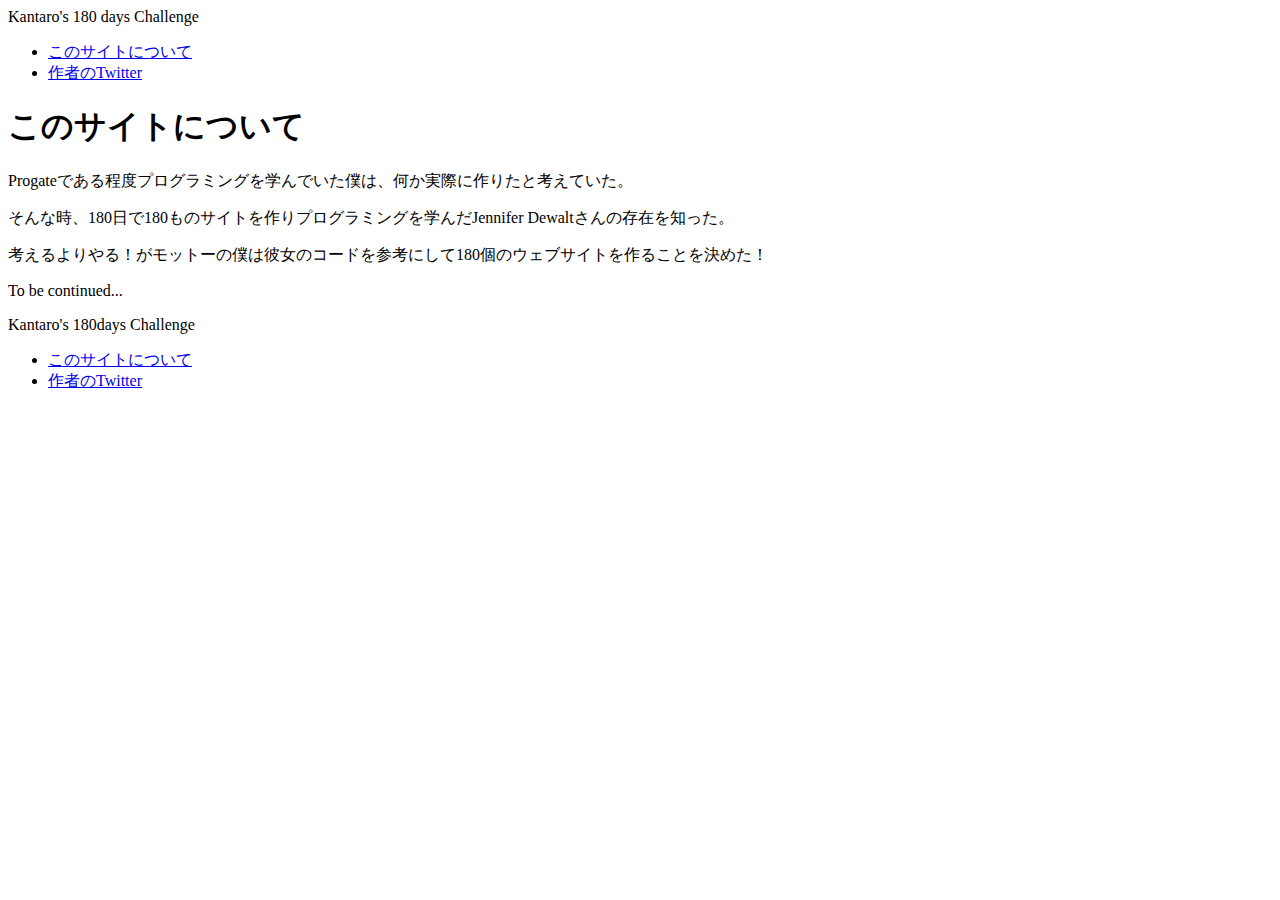
==== about.html @ 033eb1c1 "Create about.html" ====
<html>
  <head>
    <meta charset="utf-8">
    <title>Kantaro's Challenge</title>
    <link rel="stylesheet" href="about.css">
  </head>

  <body>
    <div class="header">
      <div class="header-logo">
        Kantaro's 180 days Challenge
      </div>
      <div class="header-list">
        <nav>
          <ul>
            <li><a href="about.html">このサイトについて</a></li>
            <li><a href="https://twitter.com/kantaro_kyoto">作者のTwitter</a></li>
          </ul>
        </nav>
      </div>
    </div>
    <div class = "main">
      <div class = "main-message">
        <h1>このサイトについて</h1>
        <p>Progateである程度プログラミングを学んでいた僕は、何か実際に作りたと考えていた。</p>
        <p>そんな時、180日で180ものサイトを作りプログラミングを学んだJennifer Dewaltさんの存在を知った。</p>
        <p>考えるよりやる！がモットーの僕は彼女のコードを参考にして180個のウェブサイトを作ることを決めた！</p>
        <p class = "to-be-continued">To be continued...</p>
      </div>
    </div>
    <div class = "footer">
      <div class="footer-logo">Kantaro's 180days Challenge</div>
      <ul>
        <li><a href="about.html">このサイトについて</a></li>
        <li><a href="https://twitter.com/kantaro_kyoto">作者のTwitter</a></li>
      </ul>
    </div>
  </body>
</html>
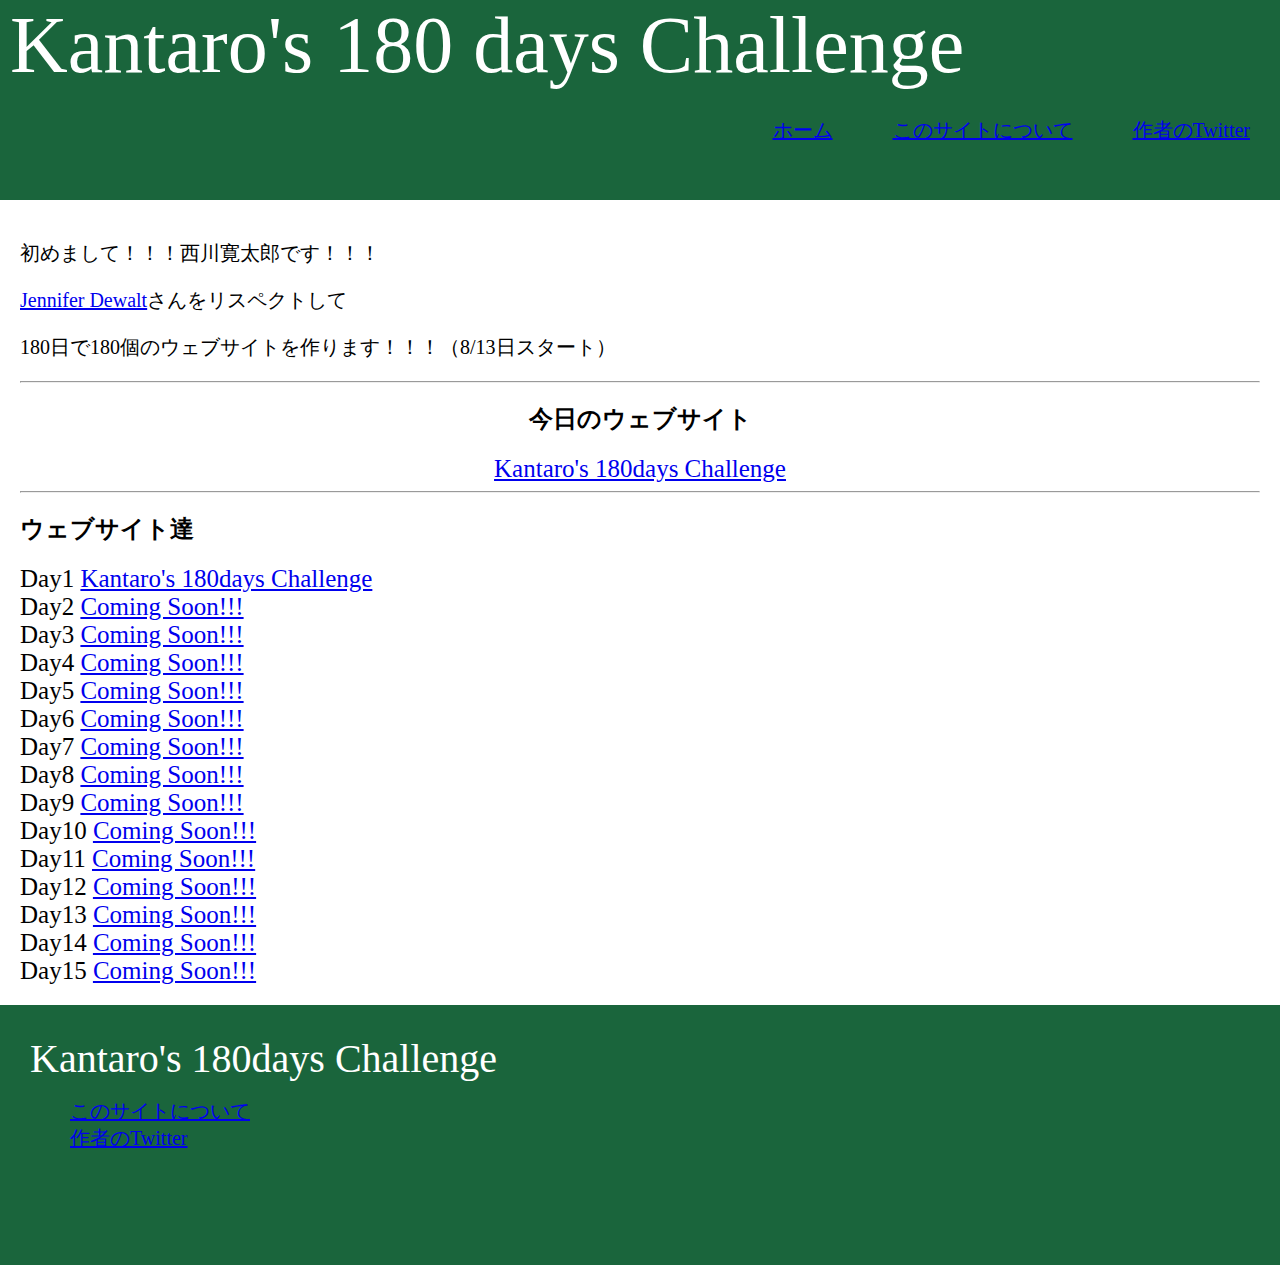
==== commit c8924861: "Update about.html" ====
--- a/about.html
+++ b/about.html
@@ -2,9 +2,8 @@
   <head>
     <meta charset="utf-8">
     <title>Kantaro's Challenge</title>
-    <link rel="stylesheet" href="about.css">
+    <link rel="stylesheet" href="index.css">
   </head>
-
   <body>
     <div class="header">
       <div class="header-logo">
@@ -13,6 +12,7 @@
       <div class="header-list">
         <nav>
           <ul>
+            <li><a href="index.html">ホーム</a></li>
             <li><a href="about.html">このサイトについて</a></li>
             <li><a href="https://twitter.com/kantaro_kyoto">作者のTwitter</a></li>
           </ul>
@@ -20,12 +20,34 @@
       </div>
     </div>
     <div class = "main">
-      <div class = "main-message">
-        <h1>このサイトについて</h1>
-        <p>Progateである程度プログラミングを学んでいた僕は、何か実際に作りたと考えていた。</p>
-        <p>そんな時、180日で180ものサイトを作りプログラミングを学んだJennifer Dewaltさんの存在を知った。</p>
-        <p>考えるよりやる！がモットーの僕は彼女のコードを参考にして180個のウェブサイトを作ることを決めた！</p>
-        <p class = "to-be-continued">To be continued...</p>
+      <div class="top-container">
+        <p>初めまして！！！西川寛太郎です！！！</p>
+        <p><a href="https://jenniferdewalt.com/">Jennifer Dewalt</a>さんをリスペクトして</p>
+        <p>180日で180個のウェブサイトを作ります！！！（8/13日スタート）</p>
+      </div>
+      <hr>
+      <div class="today_website">
+        <h2>今日のウェブサイト</h2>
+        <a class = "site-list" href="index.html">Kantaro's 180days Challenge</a>
+      </div>
+      <hr>
+      <div class="main-container">
+        <h2>ウェブサイト達</h2>
+        <div class = "site-list">Day1 <a href="index.html">Kantaro's 180days Challenge</a></div>
+        <div class = "site-list">Day2 <a href="#">Coming Soon!!!</a></div>
+        <div class = "site-list">Day3 <a href="#">Coming Soon!!!</a></div>
+        <div class = "site-list">Day4 <a href="#">Coming Soon!!!</a></div>
+        <div class = "site-list">Day5 <a href="#">Coming Soon!!!</a></div>
+        <div class = "site-list">Day6 <a href="#">Coming Soon!!!</a></div>
+        <div class = "site-list">Day7 <a href="#">Coming Soon!!!</a></div>
+        <div class = "site-list">Day8 <a href="#">Coming Soon!!!</a></div>
+        <div class = "site-list">Day9 <a href="#">Coming Soon!!!</a></div>
+        <div class = "site-list">Day10 <a href="#">Coming Soon!!!</a></div>
+        <div class = "site-list">Day11 <a href="#">Coming Soon!!!</a></div>
+        <div class = "site-list">Day12 <a href="#">Coming Soon!!!</a></div>
+        <div class = "site-list">Day13 <a href="#">Coming Soon!!!</a></div>
+        <div class = "site-list">Day14 <a href="#">Coming Soon!!!</a></div>
+        <div class = "site-list">Day15 <a href="#">Coming Soon!!!</a></div>
       </div>
     </div>
     <div class = "footer">
--- a/index.css
+++ b/index.css
@@ -0,0 +1,65 @@
+.header {
+  height: 200px;
+  background-color: #1a653c;
+  color: #fff;
+}
+
+.header-logo{
+  font-size: 80px;
+  font-family: Impact;
+  padding-left: 10px;
+}
+
+.header-list {
+  float: right;
+}
+
+.header-list li {
+  float: left;
+  padding: 10px 30px;
+  font-size: 20px;
+}
+
+.main {
+  height: auto;
+  background-color: #fff;
+  padding: 20px
+}
+
+.top-container p {
+  font-size: 20px;
+}
+
+.today_website {
+  text-align: center;
+}
+
+.site-list {
+  font-size: 25px;
+}
+
+.footer{
+  height: 200px;
+  background-color: #1a653c;
+  color: #fff;
+  padding: 30px;
+}
+
+.footer-logo {
+  font-size: 40px;
+  font-family: Impact;
+}
+
+.footer li {
+  font-size: 20px;
+}
+
+li {
+  list-style: none;
+}
+
+body {
+  font-family: "Hiragino Maru Gothic Pro";
+  margin: 0px;
+  padding: 0px;
+}
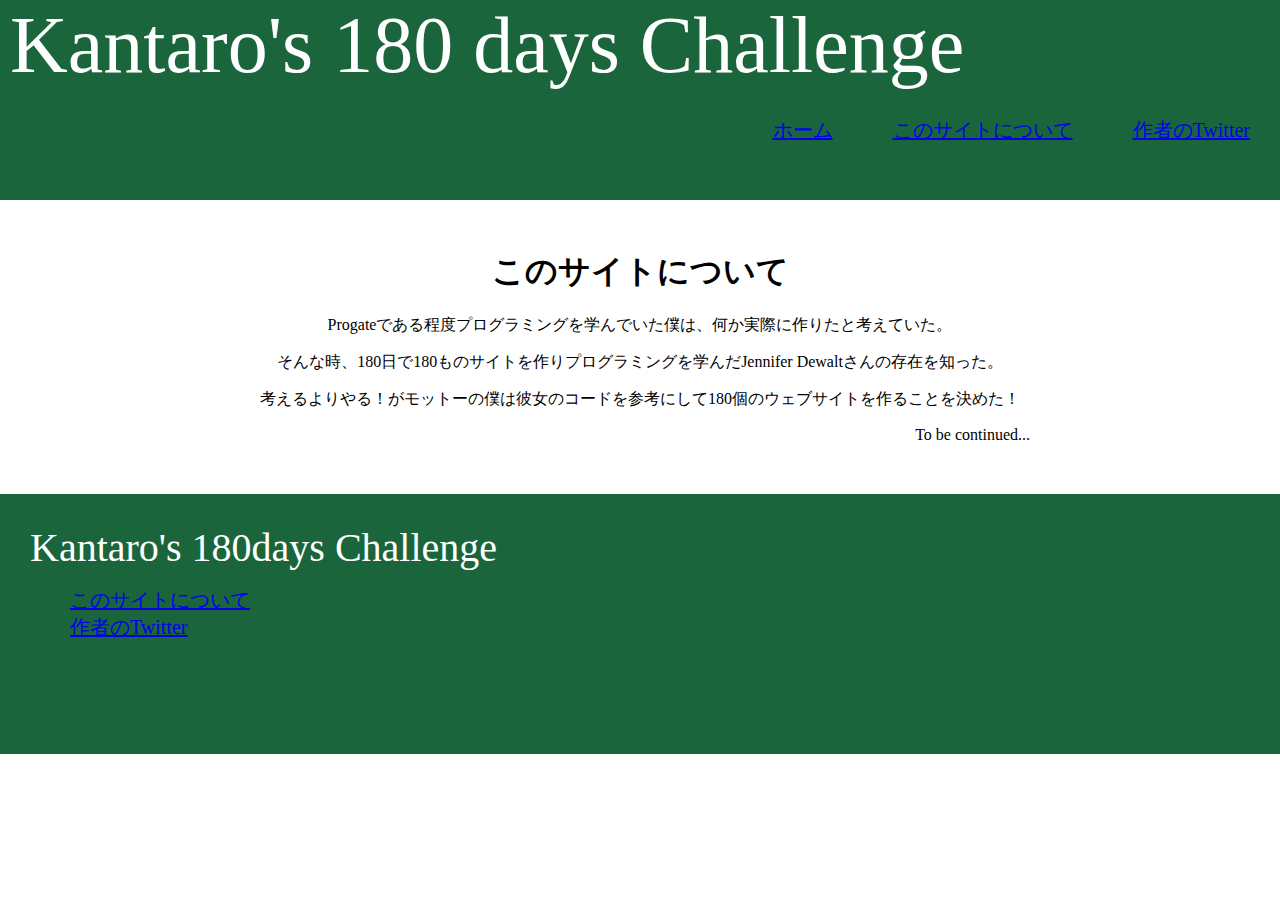
==== commit de0b8ee6: "Update about.html" ====
--- a/about.html
+++ b/about.html
@@ -2,8 +2,9 @@
   <head>
     <meta charset="utf-8">
     <title>Kantaro's Challenge</title>
-    <link rel="stylesheet" href="index.css">
+    <link rel="stylesheet" href="about.css">
   </head>
+
   <body>
     <div class="header">
       <div class="header-logo">
@@ -20,34 +21,12 @@
       </div>
     </div>
     <div class = "main">
-      <div class="top-container">
-        <p>初めまして！！！西川寛太郎です！！！</p>
-        <p><a href="https://jenniferdewalt.com/">Jennifer Dewalt</a>さんをリスペクトして</p>
-        <p>180日で180個のウェブサイトを作ります！！！（8/13日スタート）</p>
-      </div>
-      <hr>
-      <div class="today_website">
-        <h2>今日のウェブサイト</h2>
-        <a class = "site-list" href="index.html">Kantaro's 180days Challenge</a>
-      </div>
-      <hr>
-      <div class="main-container">
-        <h2>ウェブサイト達</h2>
-        <div class = "site-list">Day1 <a href="index.html">Kantaro's 180days Challenge</a></div>
-        <div class = "site-list">Day2 <a href="#">Coming Soon!!!</a></div>
-        <div class = "site-list">Day3 <a href="#">Coming Soon!!!</a></div>
-        <div class = "site-list">Day4 <a href="#">Coming Soon!!!</a></div>
-        <div class = "site-list">Day5 <a href="#">Coming Soon!!!</a></div>
-        <div class = "site-list">Day6 <a href="#">Coming Soon!!!</a></div>
-        <div class = "site-list">Day7 <a href="#">Coming Soon!!!</a></div>
-        <div class = "site-list">Day8 <a href="#">Coming Soon!!!</a></div>
-        <div class = "site-list">Day9 <a href="#">Coming Soon!!!</a></div>
-        <div class = "site-list">Day10 <a href="#">Coming Soon!!!</a></div>
-        <div class = "site-list">Day11 <a href="#">Coming Soon!!!</a></div>
-        <div class = "site-list">Day12 <a href="#">Coming Soon!!!</a></div>
-        <div class = "site-list">Day13 <a href="#">Coming Soon!!!</a></div>
-        <div class = "site-list">Day14 <a href="#">Coming Soon!!!</a></div>
-        <div class = "site-list">Day15 <a href="#">Coming Soon!!!</a></div>
+      <div class = "main-message">
+        <h1>このサイトについて</h1>
+        <p>Progateである程度プログラミングを学んでいた僕は、何か実際に作りたと考えていた。</p>
+        <p>そんな時、180日で180ものサイトを作りプログラミングを学んだJennifer Dewaltさんの存在を知った。</p>
+        <p>考えるよりやる！がモットーの僕は彼女のコードを参考にして180個のウェブサイトを作ることを決めた！</p>
+        <p class = "to-be-continued">To be continued...</p>
       </div>
     </div>
     <div class = "footer">
--- a/about.css
+++ b/about.css
@@ -0,0 +1,60 @@
+.header {
+  height: 200px;
+  background-color: #1a653c;
+  color: #fff;
+}
+
+.header-logo{
+  font-size: 80px;
+  font-family: Impact;
+  padding-left: 10px;
+}
+
+.header-list {
+  float: right;
+}
+
+.header-list li {
+  float: left;
+  padding: 10px 30px;
+  font-size: 20px;
+}
+
+.main {
+  margin: 50px;
+}
+
+.main-message {
+  text-align: center;
+}
+
+.to-be-continued {
+  text-align: right;
+  padding-right: 200px;
+}
+
+.footer{
+  height: 200px;
+  background-color: #1a653c;
+  color: #fff;
+  padding: 30px;
+}
+
+.footer-logo {
+  font-size: 40px;
+  font-family: Impact;
+}
+
+.footer li {
+  font-size: 20px;
+}
+
+li {
+  list-style: none;
+}
+
+body {
+  font-family: "Hiragino Maru Gothic Pro";
+  margin: 0px;
+  padding: 0px;
+}
